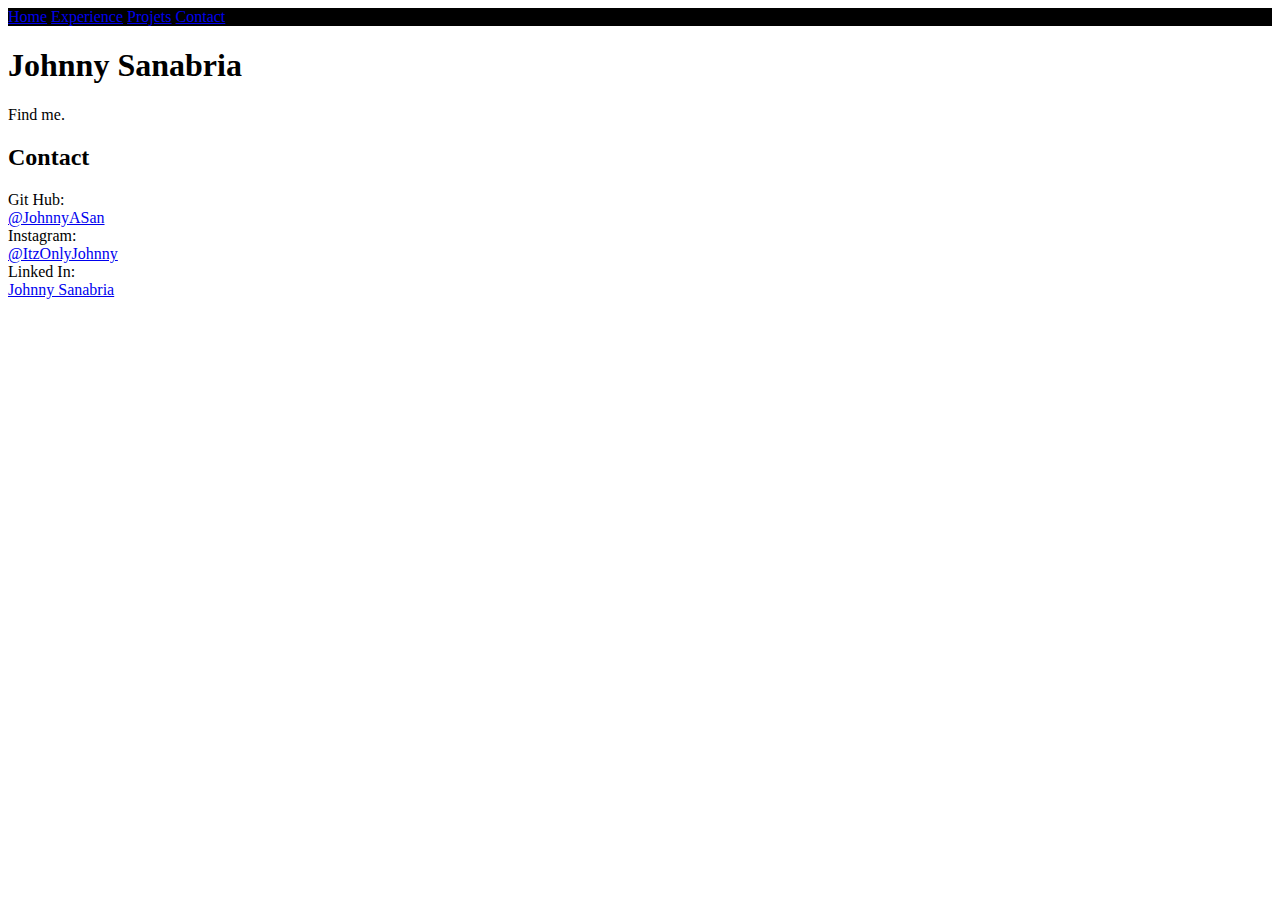
==== contact.html @ d0de7112 "added pages" ====
<!DOCTYPE html>
<html>
  <head>
    <title>Johnny's Portfolio</title>
     <link rel='stylesheet' href='styles.css'/>
  </head>
  <body>
    <div id="menu">
      <ul>
      <a href="index.html">Home</a>
      <a href="experience.html">Experience</a>
      <a href="projects.html">Projets</a>
      <a href="contact.html">Contact</a>
    </ul>
    </div>
    <aside>
      <h1>Johnny Sanabria</h1>
      <p>Find me.</p>
    </aside>
    <article>
      <h2>Contact</h2>
      <ul>
        <li>Git Hub: <a href="https://github.com/JohnnyASan>">@JohnnyASan</a></li>
        <li>Instagram: <a href="https://www.instagram.com/?hl=en">@ItzOnlyJohnny</a></li>
        <li>Linked In: <a href="https://www.linkedin.com/in/john-sanabria-b9b34a133/">Johnny Sanabria</a></li>
      </ul>
    </article>
  </body>
</html>
---- styles.css ----
body {
color:black;
}

#side {
  background-color: grey;
  color:black;
  float:left;
  width: 10%;
  height: 10%;
  margin: 40px;
  padding: 20px;
}

#menu ul {
  list-style-type: none;
  margin: 0;
  padding: 0;
  overflow: hidden;
  background-color: black;
}

#menu li {
  float: left;
}

#menu li a {
  display: block;
  color: white;
  text-align: center;
  padding: 14px 16px;
  text-decoration: none;
}

/* Change the link color to #111 (black) on hover */
#menu li a:hover {
  background-color: white;
}

ul {
  list-style-type: none;
  margin: 0;
  padding: 0;
}

li a {
  display: block;
  width: 150px;
}
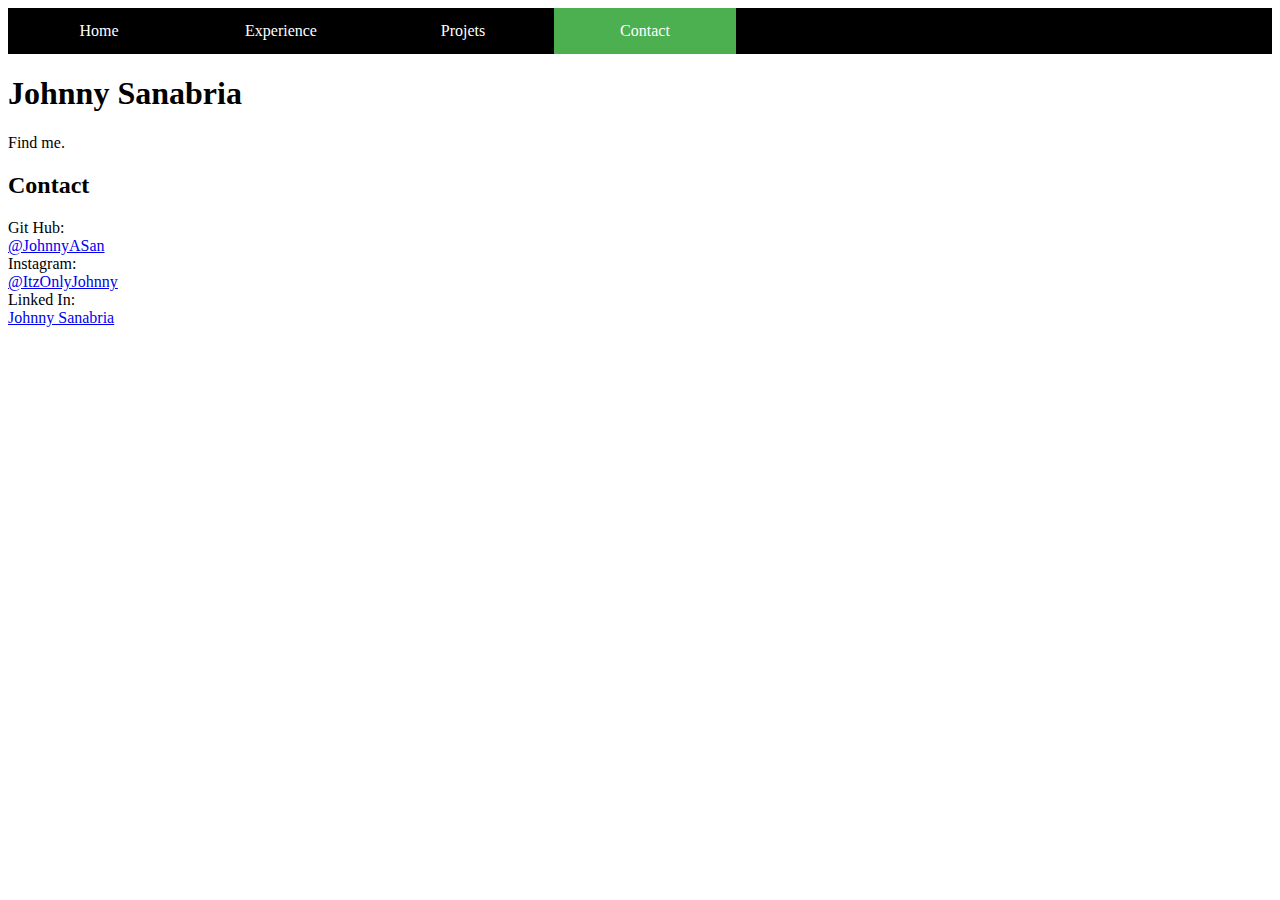
==== commit c78cbd96: "added pages" ====
--- a/contact.html
+++ b/contact.html
@@ -7,11 +7,11 @@
   <body>
     <div id="menu">
       <ul>
-      <a href="index.html">Home</a>
-      <a href="experience.html">Experience</a>
-      <a href="projects.html">Projets</a>
-      <a href="contact.html">Contact</a>
-    </ul>
+        <li><a href="index.html">Home</a></li>
+        <li><a href="experience.html">Experience</a></li>
+        <li><a href="projects.html">Projets</a></li>
+        <li class="active"><a href="contact.html">Contact</a></li>
+      </ul>
     </div>
     <aside>
       <h1>Johnny Sanabria</h1>
--- a/styles.css
+++ b/styles.css
@@ -34,7 +34,11 @@
 
 /* Change the link color to #111 (black) on hover */
 #menu li a:hover {
-  background-color: white;
+  background-color: grey;
+}
+
+.active {
+  background-color: #4CAF50;
 }
 
 ul {
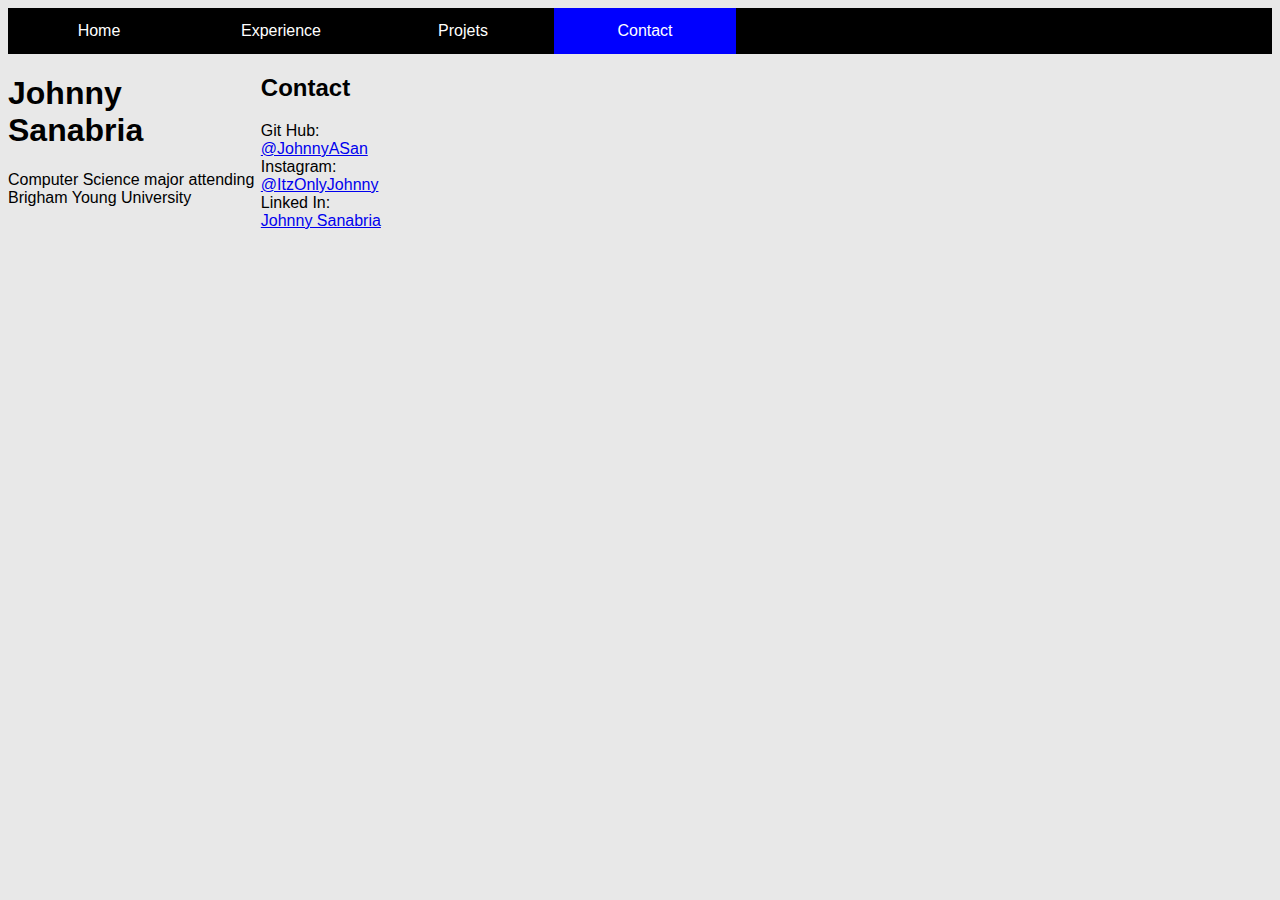
==== commit a6dd521d: "finished activity 5" ====
--- a/contact.html
+++ b/contact.html
@@ -5,25 +5,27 @@
      <link rel='stylesheet' href='styles.css'/>
   </head>
   <body>
-    <div id="menu">
+    <nav>
       <ul>
         <li><a href="index.html">Home</a></li>
         <li><a href="experience.html">Experience</a></li>
         <li><a href="projects.html">Projets</a></li>
         <li class="active"><a href="contact.html">Contact</a></li>
       </ul>
-    </div>
-    <aside>
-      <h1>Johnny Sanabria</h1>
-      <p>Find me.</p>
-    </aside>
-    <article>
-      <h2>Contact</h2>
-      <ul>
-        <li>Git Hub: <a href="https://github.com/JohnnyASan>">@JohnnyASan</a></li>
-        <li>Instagram: <a href="https://www.instagram.com/?hl=en">@ItzOnlyJohnny</a></li>
-        <li>Linked In: <a href="https://www.linkedin.com/in/john-sanabria-b9b34a133/">Johnny Sanabria</a></li>
-      </ul>
-    </article>
+    </nav>
+    <section>
+      <aside>
+        <h1>Johnny Sanabria</h1>
+        <p>Computer Science major attending Brigham Young University</p>
+      </aside>
+      <article>
+        <h2>Contact</h2>
+        <ul>
+          <li>Git Hub: <a href="https://github.com/JohnnyASan>">@JohnnyASan</a></li>
+          <li>Instagram: <a href="https://www.instagram.com/?hl=en">@ItzOnlyJohnny</a></li>
+          <li>Linked In: <a href="https://www.linkedin.com/in/john-sanabria-b9b34a133/">Johnny Sanabria</a></li>
+        </ul>
+      </article>
+    </section>
   </body>
 </html>
--- a/styles.css
+++ b/styles.css
@@ -1,5 +1,11 @@
 body {
 color:black;
+background-color: #E8E8E8;
+font-family: arial;
+}
+
+#paraside {
+  font-size: 15px;
 }
 
 #side {
@@ -12,7 +18,7 @@
   padding: 20px;
 }
 
-#menu ul {
+nav ul {
   list-style-type: none;
   margin: 0;
   padding: 0;
@@ -20,11 +26,11 @@
   background-color: black;
 }
 
-#menu li {
+nav li {
   float: left;
 }
 
-#menu li a {
+nav li a {
   display: block;
   color: white;
   text-align: center;
@@ -33,12 +39,12 @@
 }
 
 /* Change the link color to #111 (black) on hover */
-#menu li a:hover {
+nav li a:hover {
   background-color: grey;
 }
 
 .active {
-  background-color: #4CAF50;
+  background-color: blue;
 }
 
 ul {
@@ -51,3 +57,16 @@
   display: block;
   width: 150px;
 }
+
+section {
+  display: flex;
+}
+
+aside {
+  flex: 1;
+
+}
+
+article {
+  flex: 4;
+}
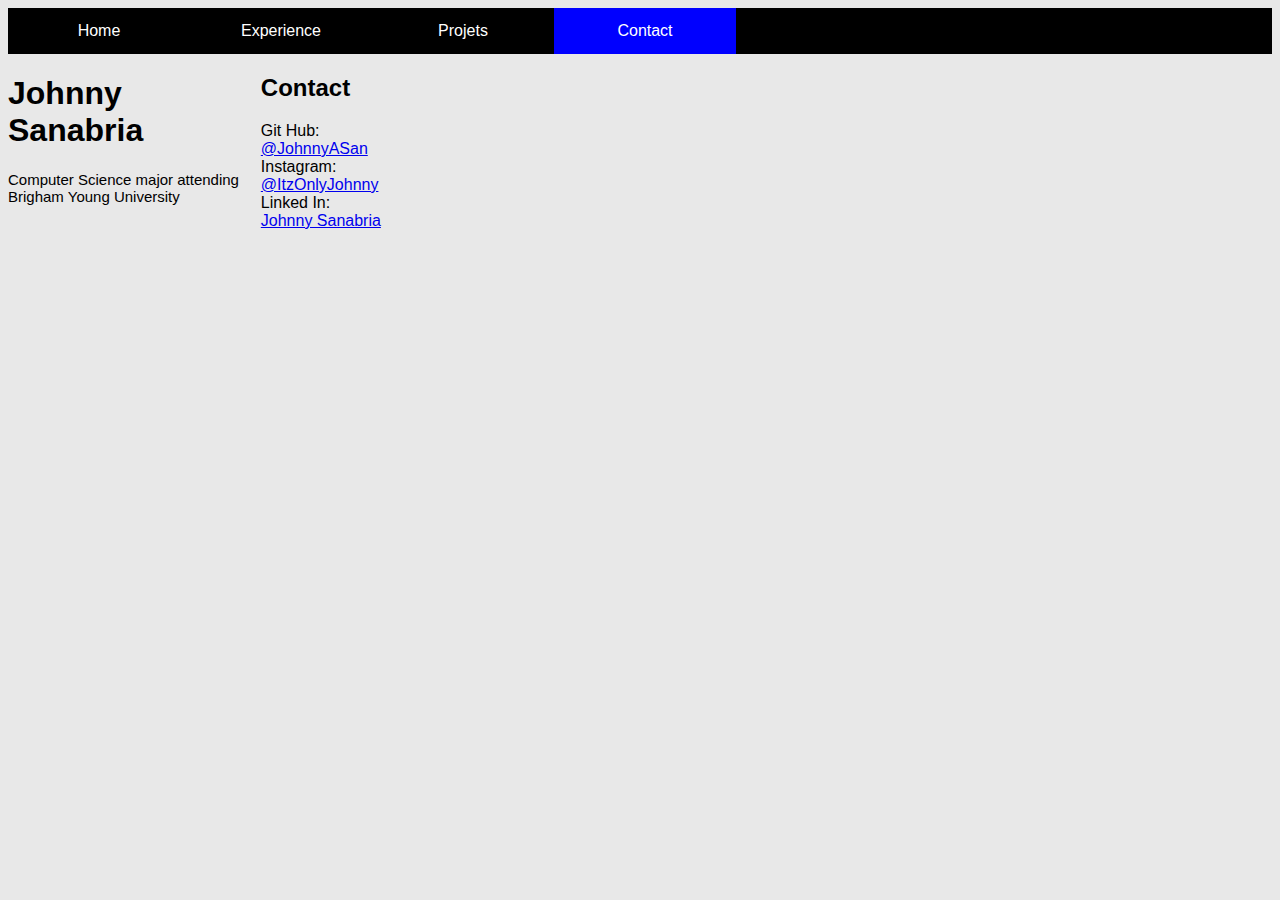
==== commit bcd55a95: "finished" ====
--- a/contact.html
+++ b/contact.html
@@ -16,7 +16,7 @@
     <section>
       <aside>
         <h1>Johnny Sanabria</h1>
-        <p>Computer Science major attending Brigham Young University</p>
+        <p id="paraside">Computer Science major attending Brigham Young University</p>
       </aside>
       <article>
         <h2>Contact</h2>
